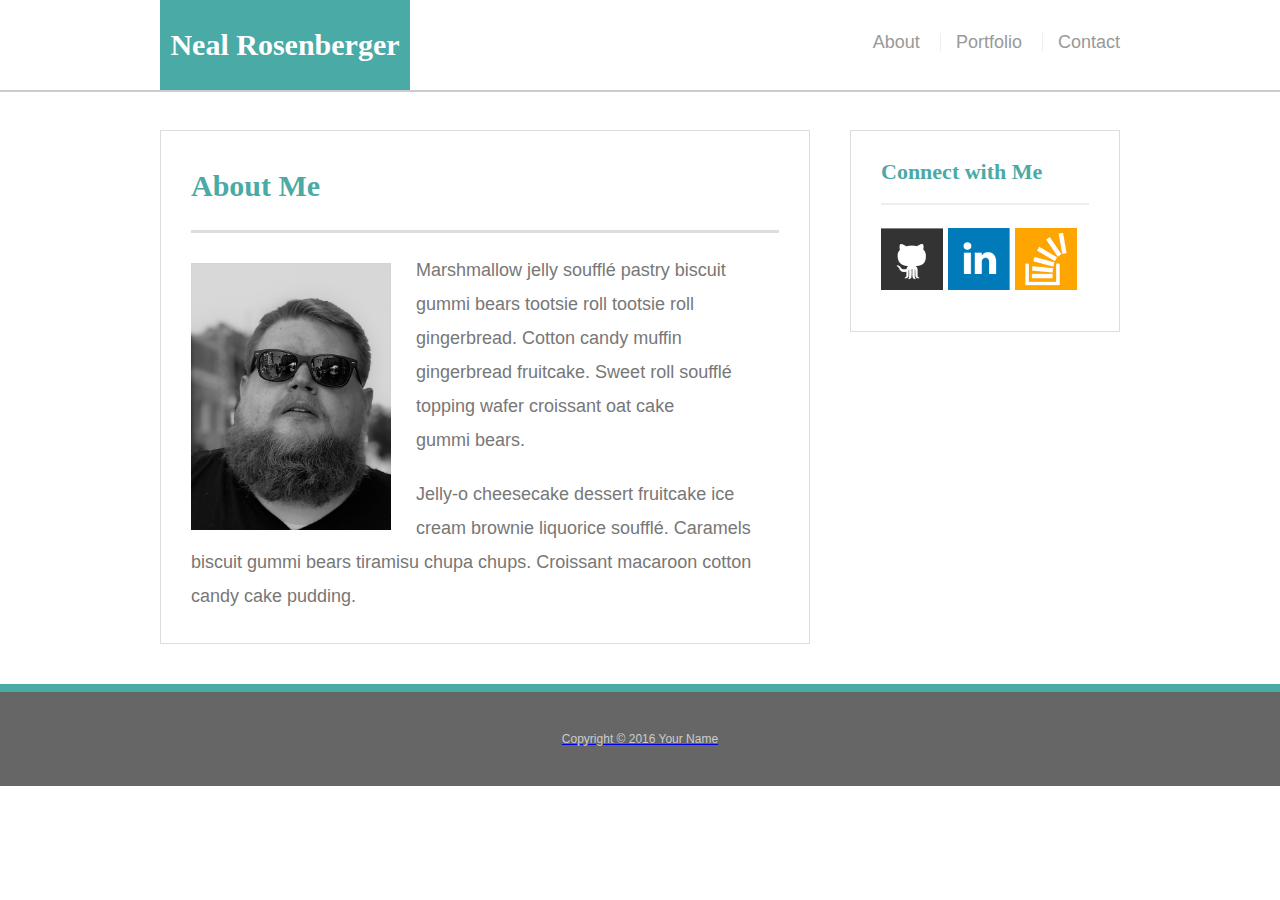
==== index.html @ a68524c5 "upload" ====
<!doctype html>
<html lang="en-us">

<head>
  <meta charset="UTF-8">
  <title>About | Your Name</title>
  <link rel="stylesheet" type="text/css" href="assets/css/reset.css">
  <link rel="stylesheet" type="text/css" href="assets/css/style.css">
</head>

<body>

  <header id="masthead">
    <div class="container">
      <a href="index.html" id="logo">Neal Rosenberger</a>
      <nav>
        <a href="index.html">About</a>
        <a href="portfolio.html">Portfolio</a>
        <a href="contact.html">Contact</a>
      </nav>
    </div>
  </header>

  <div id="main-container" class="container">
    <section class="main-section">
      <h1>About Me</h1>

      <img src="assets/images/nr.jpg" class="auth-image" alt="Neal">

      <p>Marshmallow jelly souffl&eacute; pastry biscuit gummi bears tootsie roll tootsie roll gingerbread. Cotton candy muffin gingerbread fruitcake. Sweet roll souffl&eacute; topping wafer croissant oat cake gummi&nbsp;bears.</p>

      <p>Jelly-o cheesecake dessert fruitcake ice cream brownie liquorice souffl&eacute;. Caramels biscuit gummi bears tiramisu chupa chups. Croissant macaroon cotton candy cake pudding.</p>

    </section>

    <section class="sidebar">
      <div id="connect">
        <h2>Connect with Me</h2>

        <a href="#"><img src="assets/images/github.png" class="social" alt="GitHub" /></a>
        <a href="#"><img src="assets/images/linkedin.png" class="social" alt="LinkedIn" /></a>
        <a href="#"><img src="assets/images/stackoverflow.png" class="social" alt="Stack Overflow" 
      </div>
    </section>
  </div>

  <footer>
    <div class="container">
      Copyright &copy; 2016 Your Name
    </div>
  </footer>
</body>

</html>
---- assets/css/style.css ----
body {
  font-family: Arial, "Helvetica Neue", Helvetica, sans-serif;
  font-size: 18px;
  line-height: 34px;
  color: #777;
  background: url("../images/concrete_seamless.png");
}

* {
  box-sizing: border-box;
}

/* general */

.container {
  width: 100%;
  max-width: 960px;
  margin: 0 auto;
  clear: both;
}

h1,
h2,
h3,
p {
  margin-bottom: 20px;
}

p:last-child {
  margin-bottom: 0;
}

h1,
h2,
h3 {
  font-family: Georgia, Times, "Times New Roman", serif;
  font-weight: 700;
  color: #4aaaa5;
}

h1 {
  padding-bottom: 20px;
  font-size: 30px;
  line-height: 49px;
  border-bottom: 3px solid #ddd;
}

h2,
h3 {
  font-size: 22px;
}

/* header */

#masthead {
  position: fixed;
  z-index: 99;
  width: 100%;
  margin: 0 0 30px;
  overflow: auto;
  color: #fff;
  background: #fff;
  border-bottom: 2px solid #ccc;
}

#logo {
  float: left;
  width: 250px;
  height: 90px;
  font-family: Georgia, Times, "Times New Roman", serif;
  font-size: 30px;
  font-weight: 700;
  line-height: 90px;
  color: #fff;
  text-align: center;
  text-decoration: none;
  background: #4aaaa5;
}

nav {
  float: right;
  margin-top: 25px;
}

nav a {
  display: inline-block;
  padding-left: 15px;
  margin-left: 15px;
  line-height: 18px;
  color: #999;
  text-decoration: none;
  border-left: 1px solid #efefef;
}

nav a:first-child {
  border-left: 0 none;
}

/* footer */

footer {
  padding: 30px 0;
  clear: both;
  font-size: 12px;
  color: #fff;
  color: #ccc;
  text-align: center;
  background: #666;
  border-top: 8px solid #4aaaa5;
}

/* sidebar */

.sidebar {
  float: right;
  width: 100%;
  max-width: 270px;
  padding: 30px;
  margin-bottom: 20px;
  background: #fff;
  border: 1px solid #ddd;
}

h3,
.sidebar h2 {
  padding-bottom: 20px;
  margin-bottom: 15px;
  line-height: 22px;
  border-bottom: 2px solid #eee;
}

.social {
  width: 62px;
  height: 62px;
  margin-top: 8px;
  margin-right: 5px;
}

.social:last-child {
  margin-right: 0;
}

/* main */

#main-container {
  padding-top: 130px;
}

.main-section {
  float: left;
  width: 100%;
  max-width: 650px;
  padding: 30px;
  margin: 0 0 40px;
  background: #fff;
  border: 1px solid #ddd;
}

/* portfolio page */

.work {
  position: relative;
  float: left;
  width: 274px;
  margin: 20px 0 25px;
  overflow: auto;
}

.work:nth-child(even) {
  margin-right: 40px;
}

.work img {
  width: 100%;
  border: 0 none;
  opacity: 0.8;
}

.work h3 {
  position: absolute;
  bottom: 20px;
  width: 100%;
  padding: 15px;
  margin-bottom: 0;
  font-weight: 300;
  line-height: 30px;
  color: #fff;
  text-align: center;
  background: #4aaaa5;
  border-bottom: 0;
}

.auth-image {
  float: left;
  width: 200px;
  height: auto;
  margin-top: 10px;
  margin-right: 25px;
}

/* contact page */

#contact-form ul {
  margin-bottom: 20px;
}

#contact-form li {
  margin-bottom: 10px;
}

label,
input[type=text],
input[type=email],
textarea {
  display: block;
  width: 100%;
}

input[type=text],
input[type=email],
textarea {
  height: 35px;
  padding: 0 10px;
  font-size: 14px;
  border: 1px solid #ddd;
}

textarea {
  height: 200px;
}

input[type=submit] {
  padding: 10px 30px;
  font-size: 18px;
  color: #fff;
  cursor: pointer;
  background: #4aaaa5;
  border: 0 none;
}
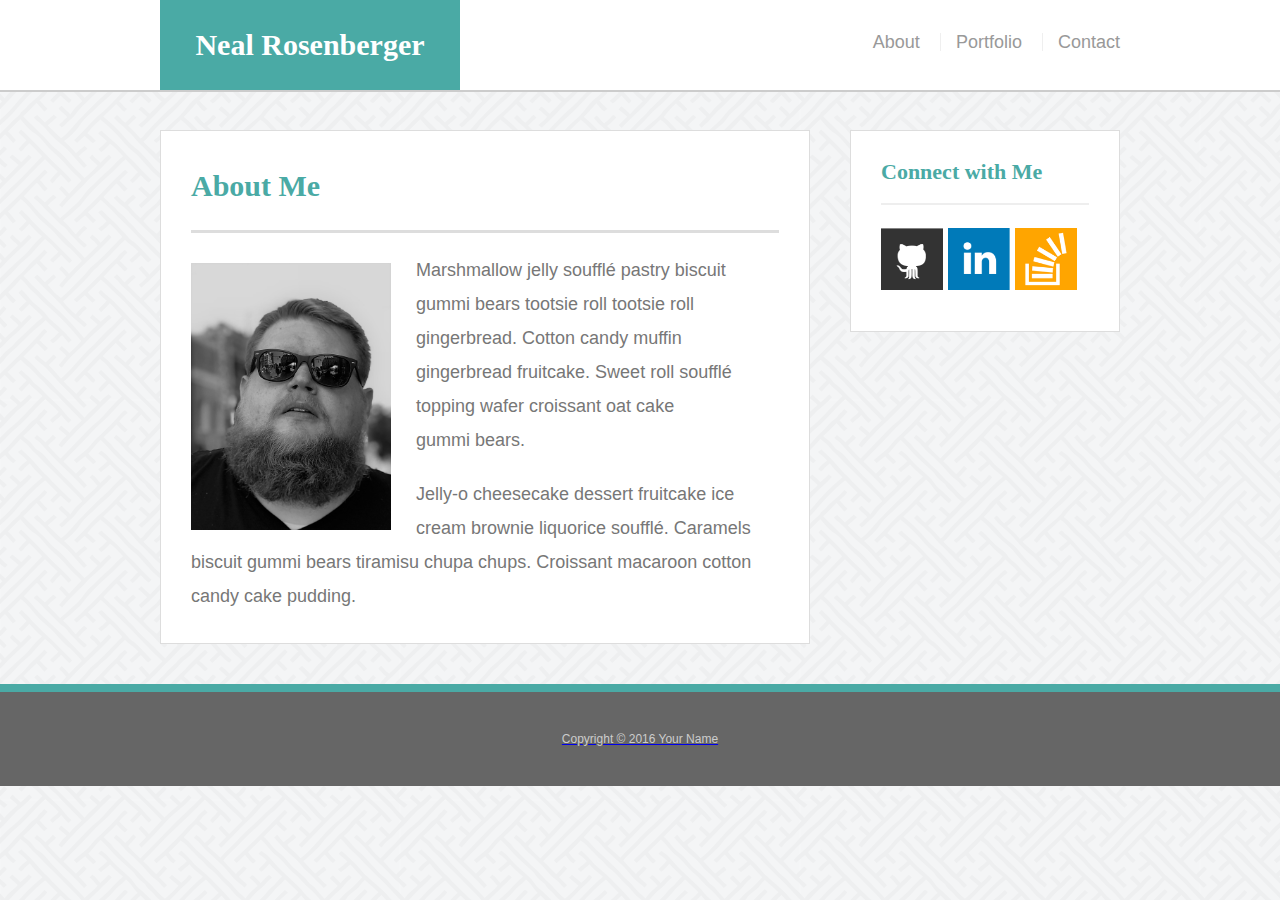
==== commit 984c6d47: "next one" ====
--- a/index.html
+++ b/index.html
@@ -12,7 +12,9 @@
 
   <header id="masthead">
     <div class="container">
-      <a href="index.html" id="logo">Neal Rosenberger</a>
+      <div id="logo">
+      <a href="index" id="logo">Neal Rosenberger</a>
+    </div>
       <nav>
         <a href="index.html">About</a>
         <a href="portfolio.html">Portfolio</a>
--- a/assets/css/style.css
+++ b/assets/css/style.css
@@ -3,7 +3,7 @@
   font-size: 18px;
   line-height: 34px;
   color: #777;
-  background: url("../images/concrete_seamless.png");
+  background: url("../images/background.png");
 }
 
 * {
@@ -63,9 +63,11 @@
   border-bottom: 2px solid #ccc;
 }
 
+
+
 #logo {
   float: left;
-  width: 250px;
+  width: 300px;
   height: 90px;
   font-family: Georgia, Times, "Times New Roman", serif;
   font-size: 30px;
@@ -237,3 +239,59 @@
   background: #4aaaa5;
   border: 0 none;
 }
+
+@media screen and (max-width: 980px) {
+
+	body {width: 100%}
+	
+}
+
+@media screen and (max-width: 930px) {
+
+	#masthead{width: 100%;}
+
+	.main-section {
+		max-width: 100%;
+		}
+
+	.sidebar {
+		
+		max-width: 100%;
+	}
+	
+}
+
+@media screen and (max-width: 625px) {
+
+	#masthead{width: 100%;}
+
+	.main-section {
+		max-width: 80%;
+		margin-left: 30px;
+		margin-right: 30px;
+		}
+
+	.sidebar {
+		
+		max-width: 100%;
+	}
+	
+
+
+#logo{
+  
+  clear: both;
+  max-width: 100%;
+  min-width: 100%;
+}
+
+.links{
+  min-width: 100%;
+  max-width: 100%;
+  float:none;
+ margin: auto;
+
+
+}
+
+}